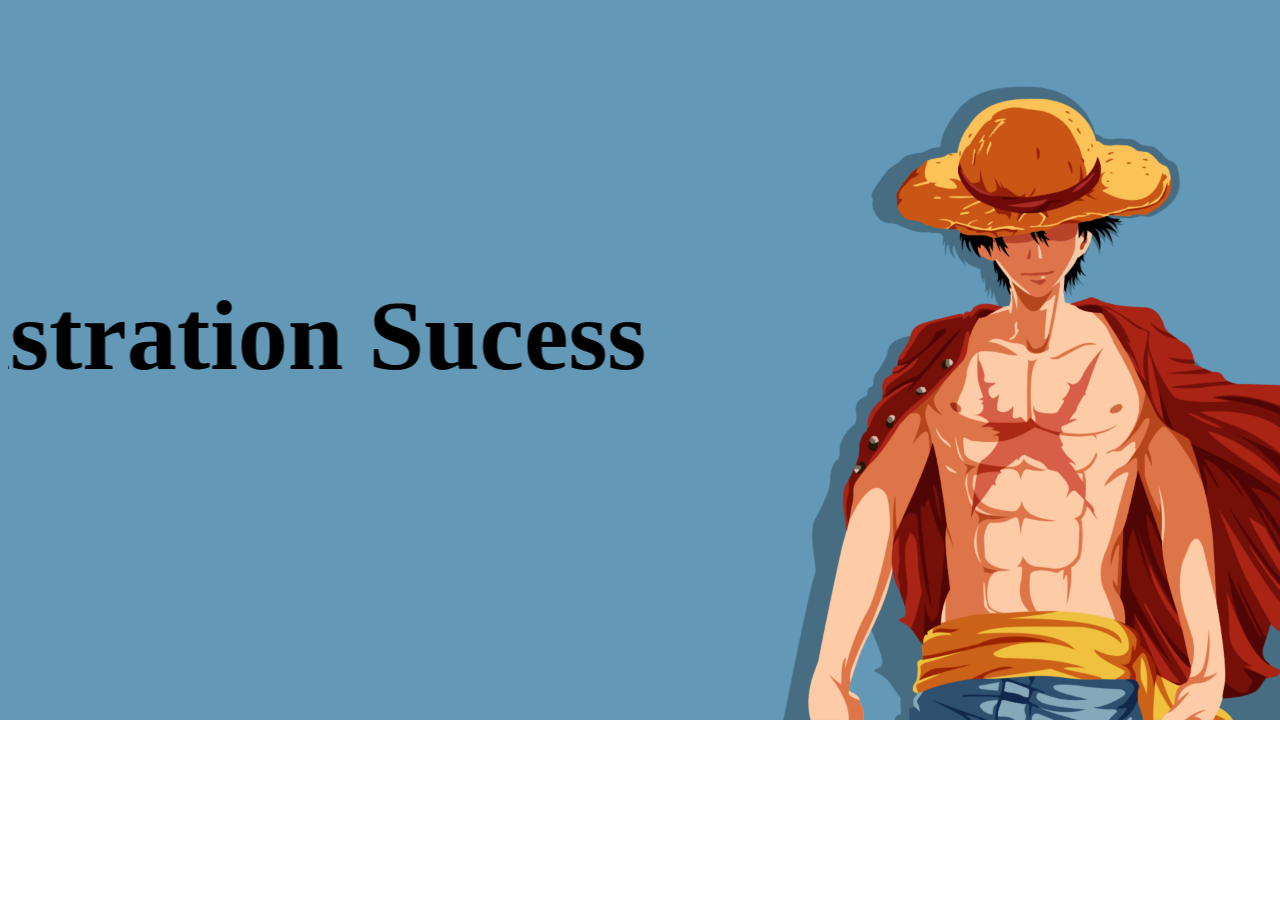
==== devops experiment -1/page-2.html @ 71f7d63f "Add files via upload" ====
<!DOCTYPE html>
<html lang="en">
<head>
    <meta charset="UTF-8">
    <meta name="viewport" content="width=device-width, initial-scale=1.0">
    <title>Document</title>

</head>

<body >
    <style>
        body{
            background-image:url(thankyou.png);
            background-size:cover;
            background-repeat:no-repeat;
            height:100%;
        }
        h1{
            text-align:center;
            align-items:center;
            justify-content:center;
            margin-top:30vh;
            font-size:100px;
        }
    </style>
    
    <marquee behavior="scroll"  direction="right"  scrollamount="25" repeat="infinite" >
        <H1>Registration Sucess</H1>
    </marquee>
</body>
</html>
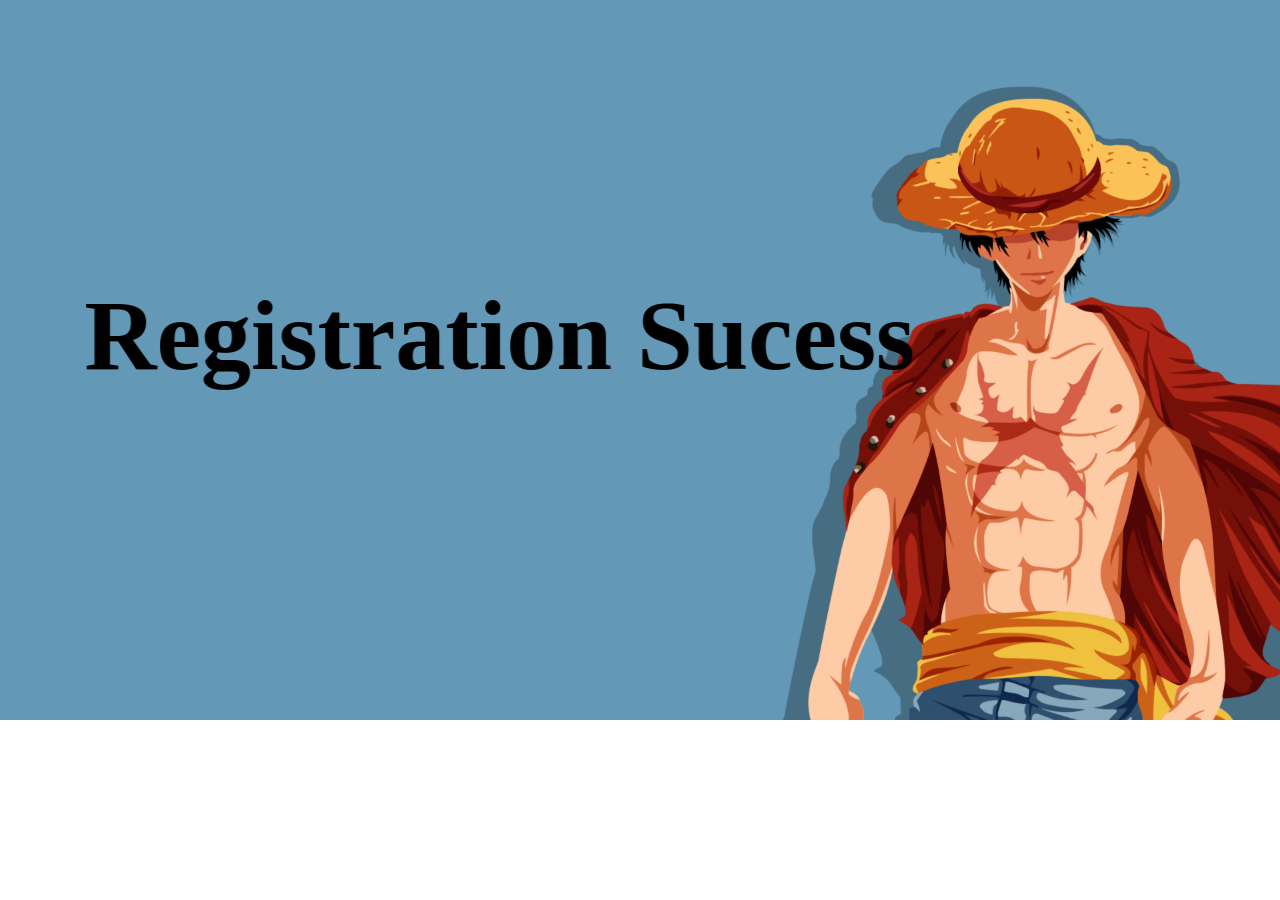
==== commit 5f156f57: "after changing the background and other features" ====
--- a/devops experiment -1/page-2.html
+++ b/devops experiment -1/page-2.html
@@ -24,7 +24,7 @@
         }
     </style>
     
-    <marquee behavior="scroll"  direction="right"  scrollamount="25" repeat="infinite" >
+    <marquee behavior="scroll"  direction="right"  scrollamount="40" repeat="infinite" >
         <H1>Registration Sucess</H1>
     </marquee>
 </body>
